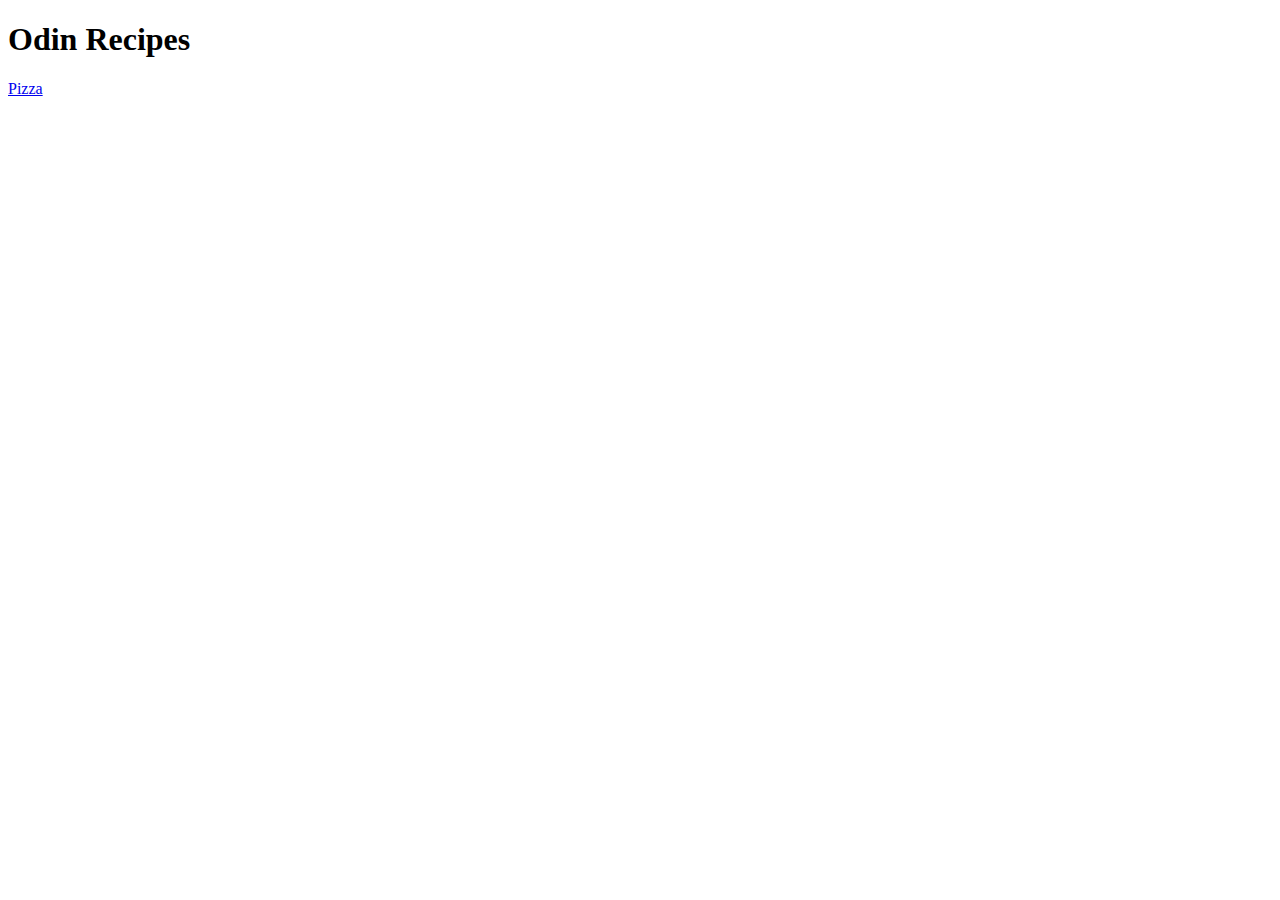
==== index.html @ 71613dc2 "Create linked index and pizza page" ====
<!DOCTYPE html>
<html lang='en'>

    <head>
        <meta charset="UTF-8">
        <title>Recipe Homepage</title>
    </head>

    <body>
        <h1>Odin Recipes</h1>
        <p><a href="recipes/pizza.html">Pizza</a></p>
    </body>

</html>
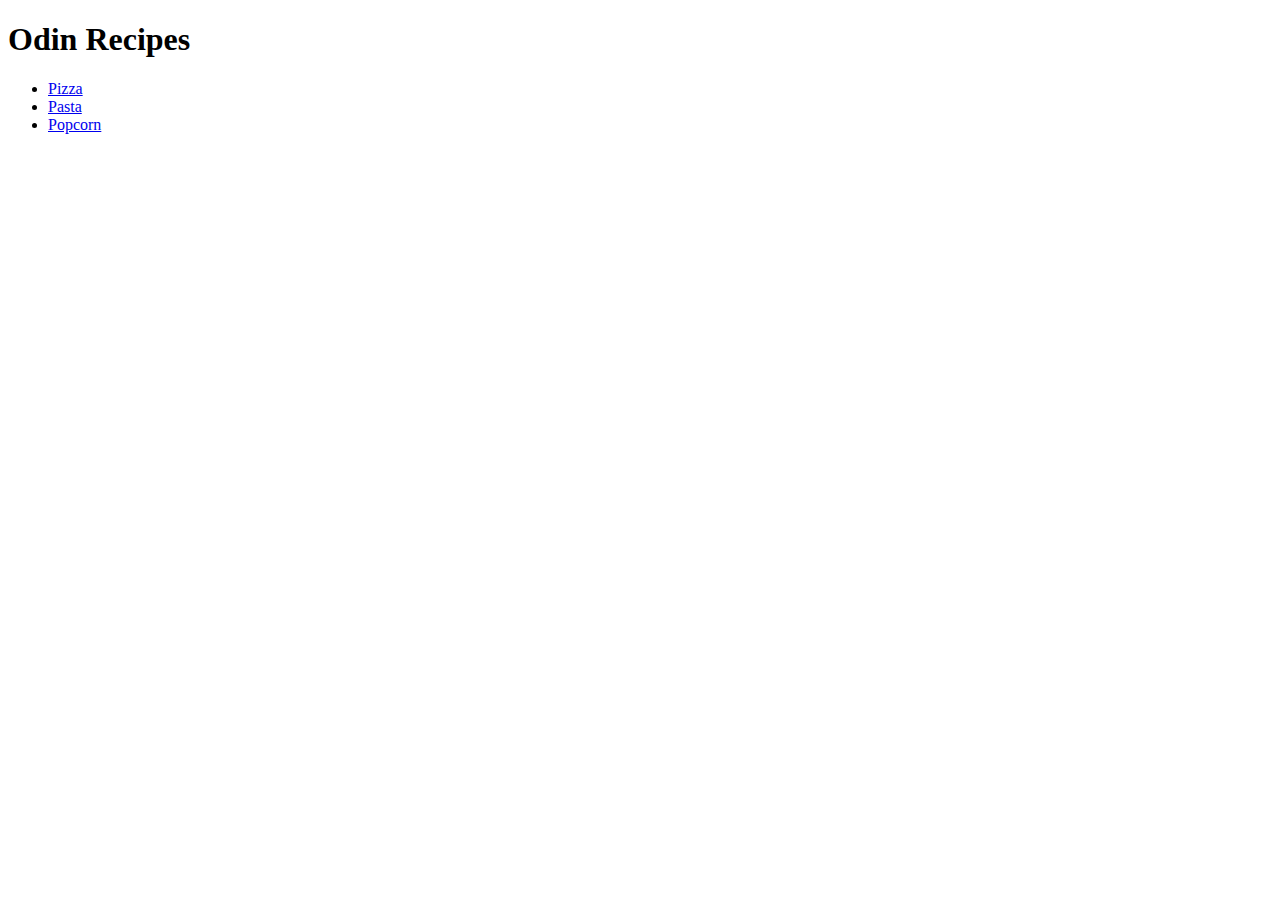
==== commit 610d4851: "Add pasta and popcorn links to homepage" ====
--- a/index.html
+++ b/index.html
@@ -8,7 +8,11 @@
 
     <body>
         <h1>Odin Recipes</h1>
-        <p><a href="recipes/pizza.html">Pizza</a></p>
+        <ul>
+            <li><a href="recipes/pizza.html">Pizza</a></li>
+            <li><a href="recipes/pasta.html">Pasta</a></li>
+            <li><a href="recipes/popcorn.html">Popcorn</a></li>
+        </ul>
     </body>
 
 </html>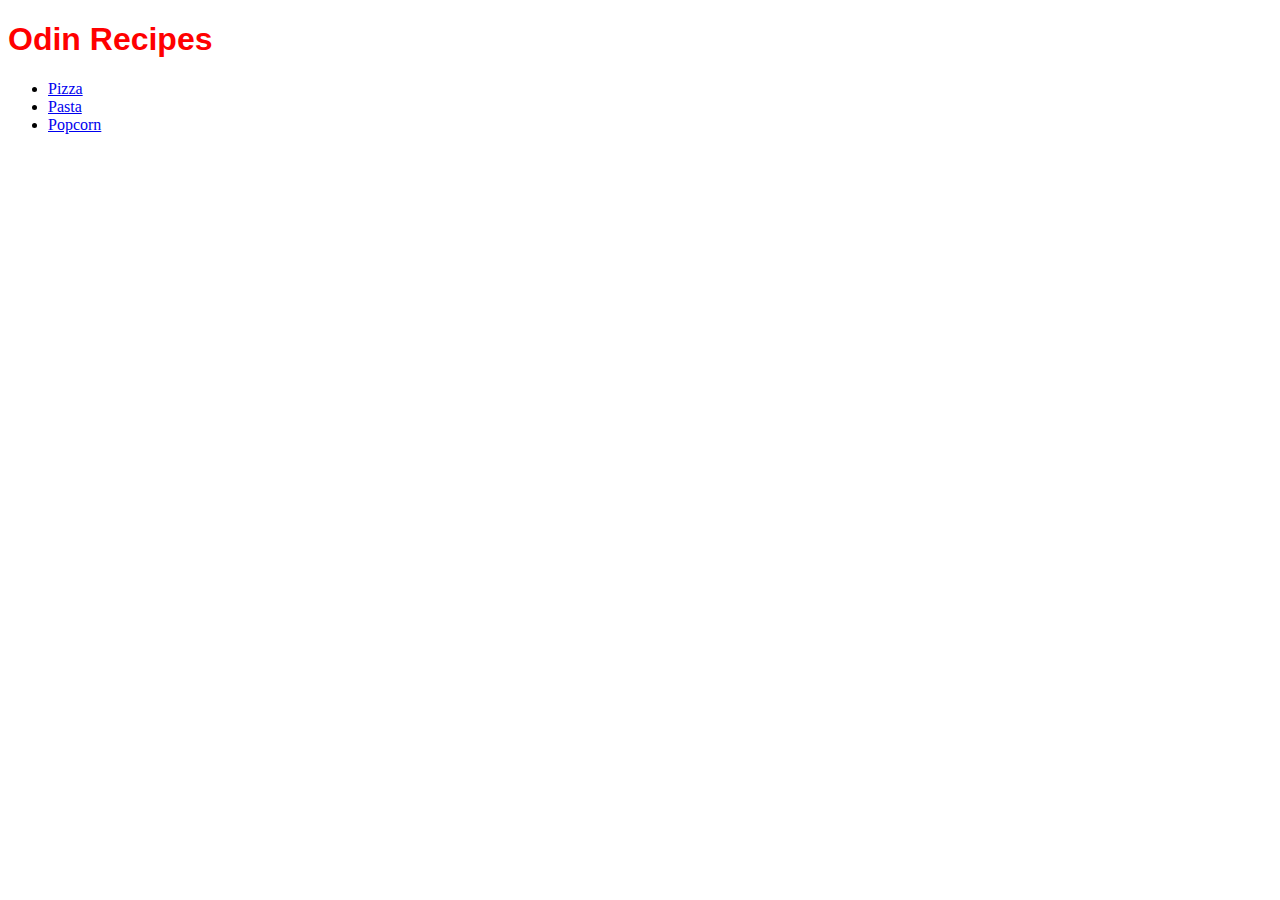
==== commit 3177e831: "Add styling" ====
--- a/index.html
+++ b/index.html
@@ -4,6 +4,7 @@
     <head>
         <meta charset="UTF-8">
         <title>Recipe Homepage</title>
+        <link rel="stylesheet" href="style.css">
     </head>
 
     <body>
--- a/style.css
+++ b/style.css
@@ -0,0 +1,15 @@
+h1 {
+    font-family: Arial, Helvetica, sans-serif;
+    color: red;
+}
+
+li.odd {
+    background-color: yellow;
+    font-weight: bold;
+}
+
+li.even {
+    background-color: red;
+    color: white;
+    font-weight: bold;
+}